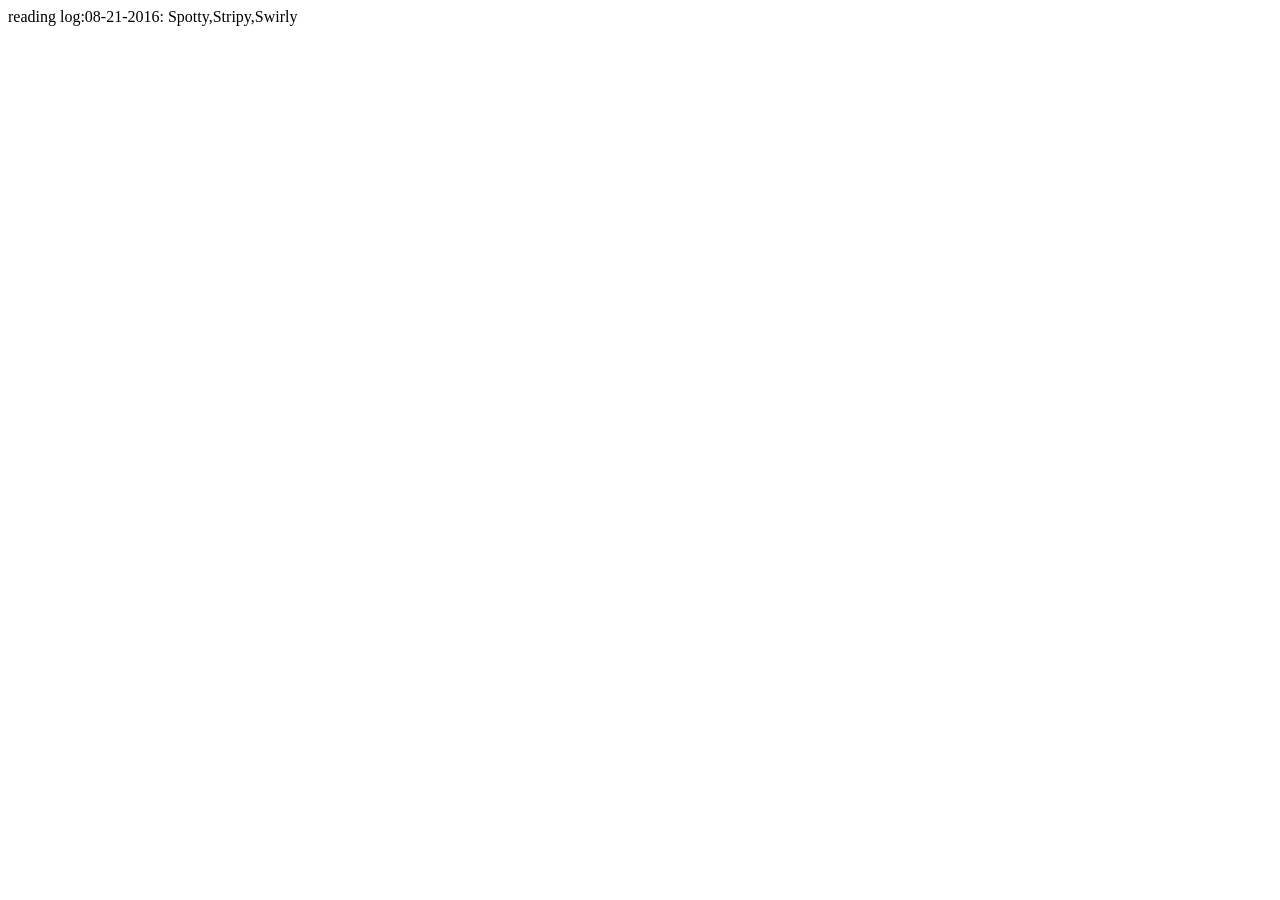
==== readinglog.html @ 213a5cc7 "add new file" ====
<!DOCTYPE html>
<html>
    
    <head>
        <meta charset="utf-8">
        <meta http-equiv="X-UA-Compatible" content="IE=edge">
        <title>GETTING STARTED WITH BRACKETS</title>
        <meta name="description" content="An interactive getting started guide for Brackets.">
        <link rel="stylesheet" href="main.css">
    </head>
    <body>
        reading log:08-21-2016:
        Spotty,Stripy,Swirly
    </body>
</html>
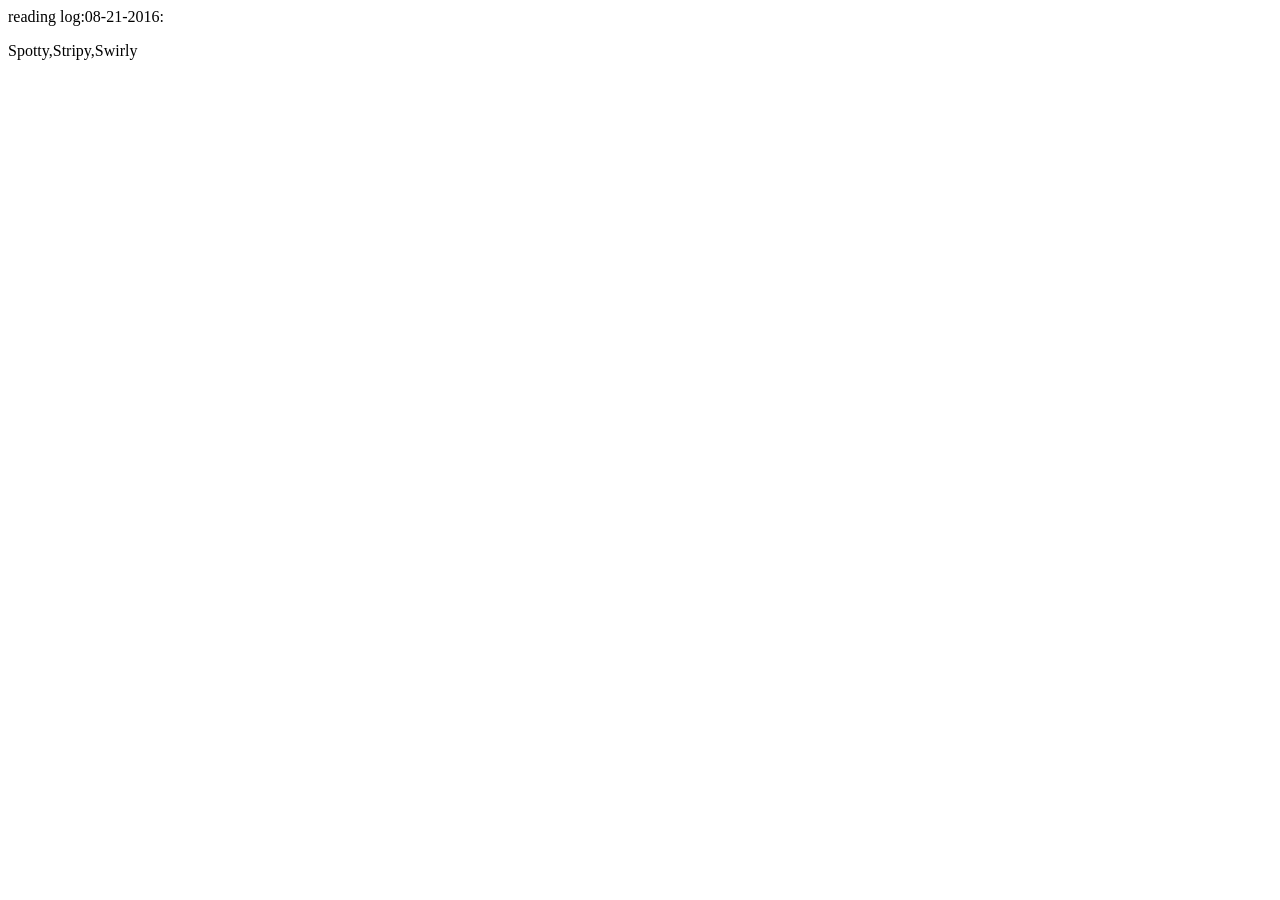
==== commit 967e377d: "change file" ====
--- a/readinglog.html
+++ b/readinglog.html
@@ -9,7 +9,7 @@
         <link rel="stylesheet" href="main.css">
     </head>
     <body>
-        reading log:08-21-2016:
+        reading log:08-21-2016: </p>
         Spotty,Stripy,Swirly
     </body>
 </html>
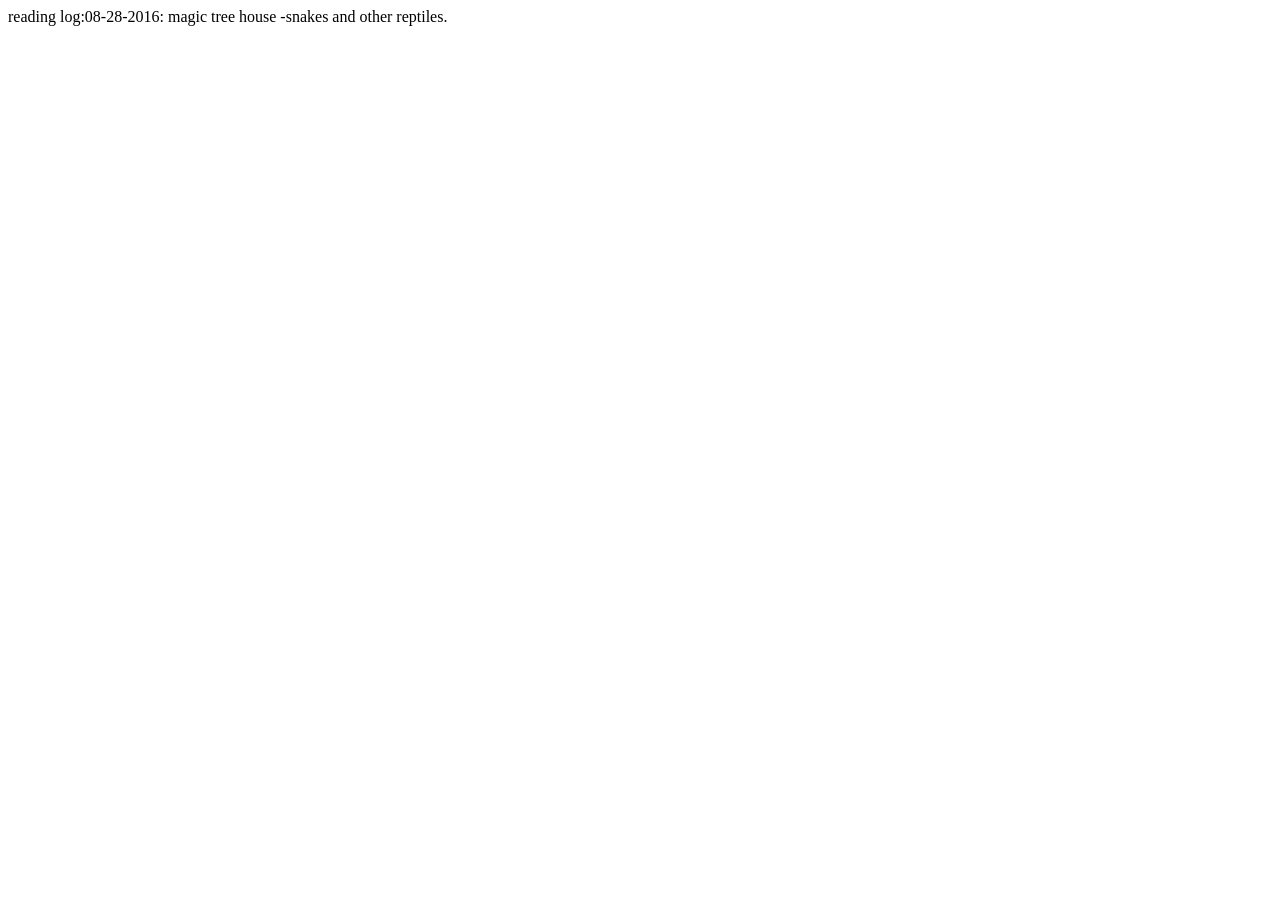
==== commit d53581f4: "update reading log" ====
--- a/readinglog.html
+++ b/readinglog.html
@@ -9,7 +9,6 @@
         <link rel="stylesheet" href="main.css">
     </head>
     <body>
-        reading log:08-21-2016: </p>
-        Spotty,Stripy,Swirly
+        reading log:08-28-2016: magic tree house -snakes and other reptiles. </p>
     </body>
 </html>
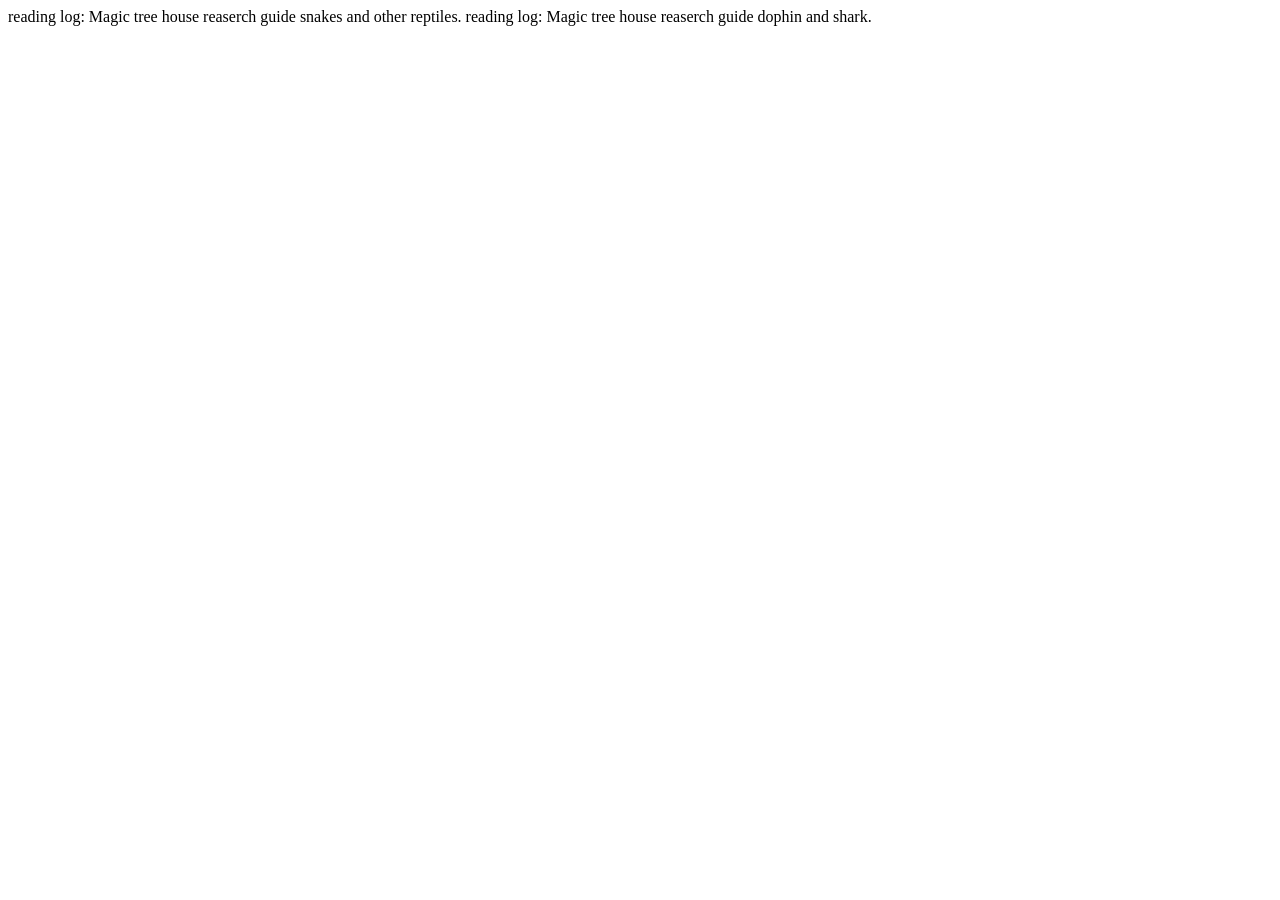
==== commit e183763c: "reading log" ====
--- a/readinglog.html
+++ b/readinglog.html
@@ -9,6 +9,8 @@
         <link rel="stylesheet" href="main.css">
     </head>
     <body>
-        reading log:08-28-2016: magic tree house -snakes and other reptiles. </p>
+        reading log: Magic tree house reaserch guide snakes and other reptiles.
+        reading log: Magic tree house reaserch guide dophin and shark.
+        </p>
     </body>
 </html>
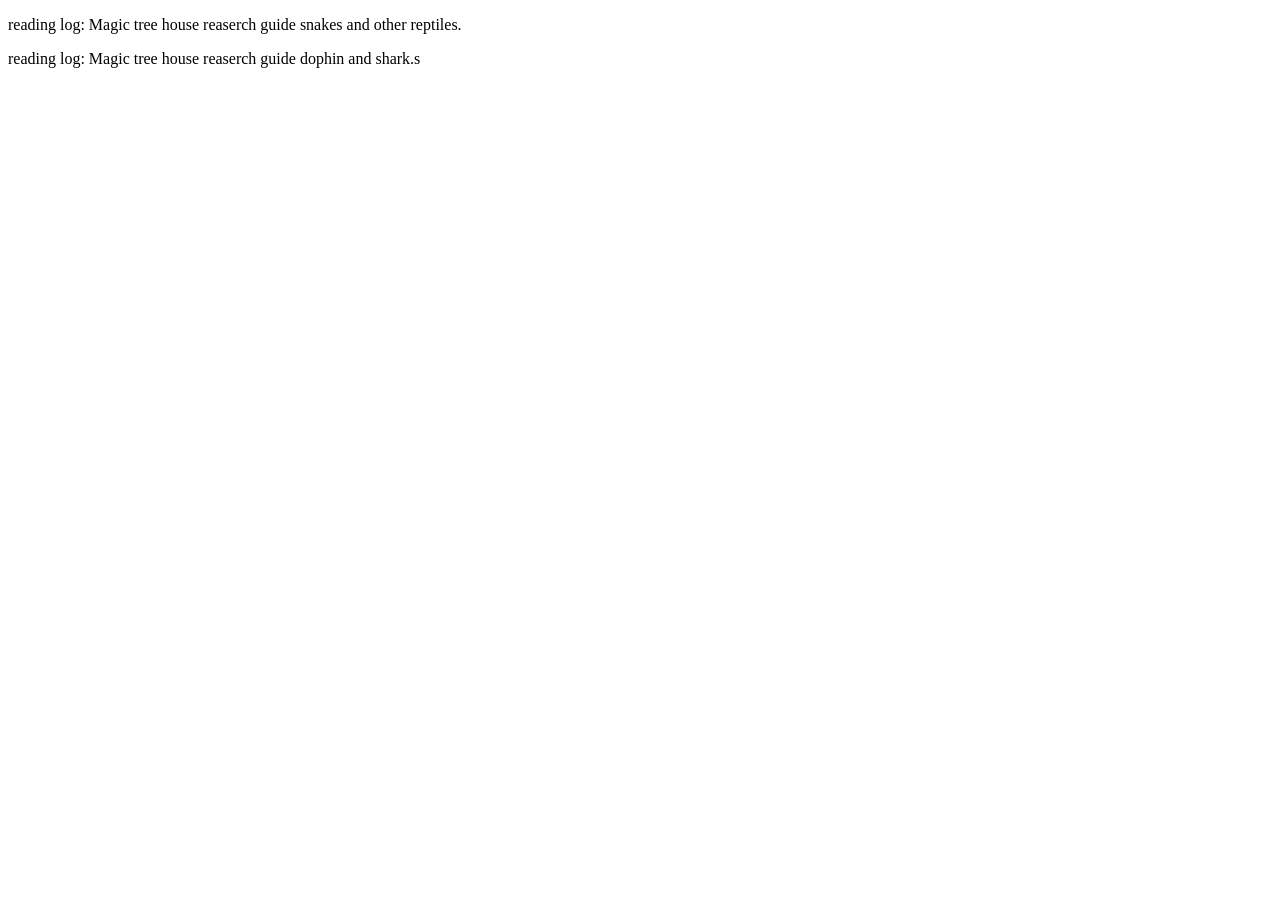
==== commit 8cccfe39: "format" ====
--- a/readinglog.html
+++ b/readinglog.html
@@ -9,8 +9,7 @@
         <link rel="stylesheet" href="main.css">
     </head>
     <body>
-        reading log: Magic tree house reaserch guide snakes and other reptiles.
-        reading log: Magic tree house reaserch guide dophin and shark.
-        </p>
+        <p>reading log: Magic tree house reaserch guide snakes and other reptiles.</p>
+        <p> reading log: Magic tree house reaserch guide dophin and shark.s</p>
     </body>
 </html>
